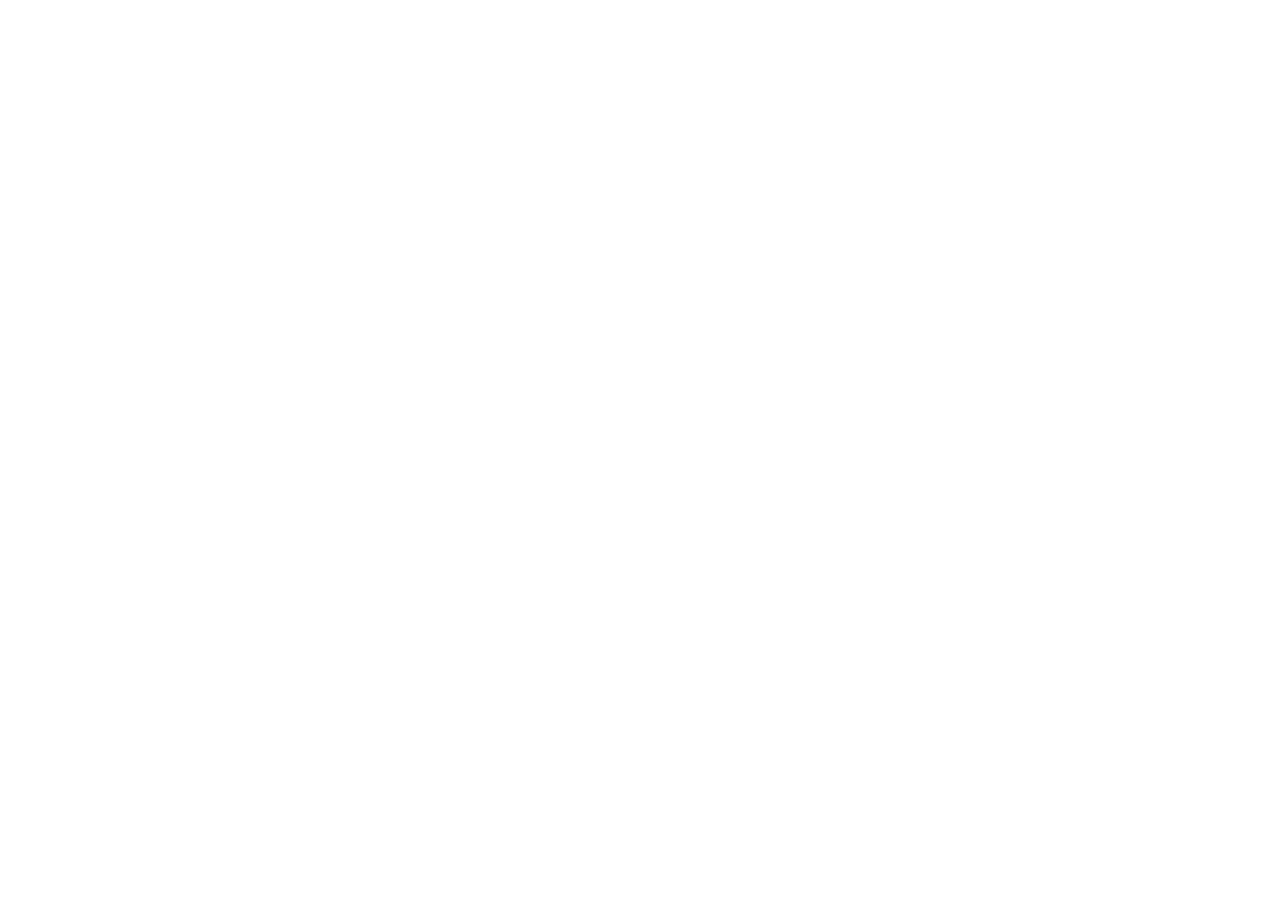
==== web/index.html @ 649b1435 "Create index.html" ====
<!DOCTYPE html>
<html lang="en">

<head>
  <meta charset="UTF-8" />
  <meta name="viewport" content="width=device-width, initial-scale=1.0" />
  <title>Vocabulary Booster</title>
  <link rel="stylesheet" href="styles.css" />
  <link href="https://fonts.googleapis.com/css2?family=Courgette&display=swap" rel="stylesheet">
  <link href="https://fonts.googleapis.com/css2?family=Lobster&display=swap" rel="stylesheet">
  <script src="/web/dictionary.js"></script>
  <script src="/web/newWord.js"></script>
</head>

<body>
  <div class="container">
    <div class="stack">
      <div class="card" id="bottomCard"></div>
      <div class="card" id="middleCard"></div>
      <div class="card" id="topCard"></div>
    </div>
    <div class="translation">
      <span class="article"></span>
      <span class="word"></span>
    </div>
  </div>
</body>

</html>
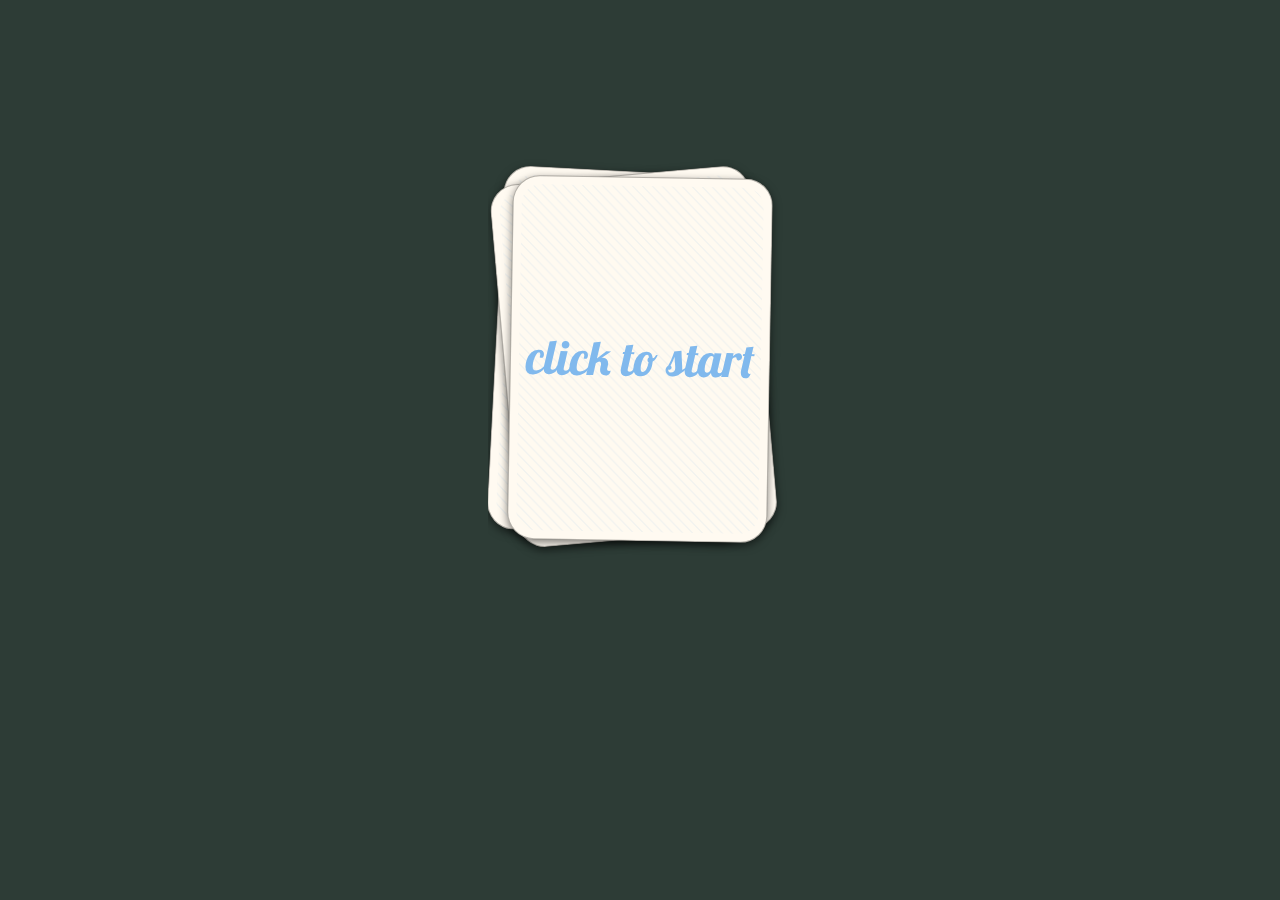
==== commit 9078161e: "Update index.html" ====
--- a/web/index.html
+++ b/web/index.html
@@ -4,12 +4,12 @@
 <head>
   <meta charset="UTF-8" />
   <meta name="viewport" content="width=device-width, initial-scale=1.0" />
-  <title>Vocabulary Booster</title>
-  <link rel="stylesheet" href="styles.css" />
+  <title>falshcards</title>
+  <link rel="stylesheet" href="../web/styles.css" />
   <link href="https://fonts.googleapis.com/css2?family=Courgette&display=swap" rel="stylesheet">
   <link href="https://fonts.googleapis.com/css2?family=Lobster&display=swap" rel="stylesheet">
-  <script src="/web/dictionary.js"></script>
-  <script src="/web/newWord.js"></script>
+  <script src="../web/dictionary.js"></script>
+  <script src="../web/newWord.js"></script>
 </head>
 
 <body>
--- a/web/styles.css
+++ b/web/styles.css
@@ -0,0 +1,152 @@
+:root {
+  --bg-color: rgba(45, 60, 54, 1);
+  --bg-hatch-color: rgba(60, 100, 74, 1);
+  --card-color: rgba(255, 250, 240, 1);
+  --tester-color: rgba(129, 185, 237, 1);
+  --article-color: rgba(242, 124, 0, 1);
+  --word-color: var(--card-color);
+  --tester: "click to start";
+  --opacity: 1;
+}
+
+body {
+  height: 100vh;
+  width: 100vw;
+  background: var(--bg-color);
+  margin: 0;
+  overflow: hidden;
+  display: grid;
+  place-items: center;
+  user-select: none;
+}
+
+.container {
+  /*border: 1px solid red; debugging */
+  height: clamp(28rem, 80vw, 38rem);
+  width: clamp(18rem, 80vw, 50rem);
+  overflow: hidden;
+  display: grid;
+  grid-template-rows: 3.5fr 1fr;
+  place-items: center;
+  position: absolute;
+  gap: 10%;
+}
+
+.stack {
+  height: 100%;
+  aspect-ratio: 5/7;
+  /*border: 1px solid blue; debugging */
+  position: relative;
+  overflow: hidden;
+  display: grid;
+  place-items: center;
+}
+
+.card {
+  background: var(--card-color);
+  height: 85%;
+  aspect-ratio: 5/7;
+  border-radius: 3vh;
+  position: absolute;
+  overflow: hidden;
+  display: flex;
+  place-items: center;
+  justify-content: center;
+  text-align: center;
+  cursor: pointer;
+  border: 1px solid rgba(10, 10, 10, 0.3);
+  box-shadow: 0 0.2rem 0.5rem 0 rgba(0, 0, 0, 0.5);
+}
+
+.card::before {
+  content: "";
+  position: absolute;
+  top: 0;
+  left: 0;
+  width: 100%;
+  height: 100%;
+  border-radius: 3vh;
+  opacity: 0.1;
+  background-size: 10px 10px;
+  background-image: repeating-linear-gradient(
+    45deg,
+    var(--tester-color) 0,
+    var(--tester-color) 1px,
+    transparent 0,
+    transparent 50%
+  );
+  box-shadow: inset 0px 0px 0px 0.5rem #fff;
+}
+
+.card::after {
+  position: absolute;
+  width: 90%;
+  content: var(--tester);
+  color: var(--tester-color);
+  /* border: 1px solid tomato; debugging */
+  font-family: "Lobster", cursive;
+  font-size: clamp(3rem, 3rem, 3rem);
+  line-height: 2.8rem;
+}
+
+#bottomCard {
+  transform: translate(-15px, -5px);
+  rotate: 3deg;
+  z-index: -5;
+}
+
+#middleCard {
+  transform: translate(-6px, -3px);
+  rotate: -5deg;
+  z-index: -4;
+}
+
+#topCard {
+  z-index: 5;
+  rotate: 1deg;
+}
+
+.translation {
+  width: 100%;
+  height: 100%;
+  /* border: 1px solid black;  debugging */
+  position: relative;
+  overflow: hidden;
+  display: flex;
+  place-items: center;
+  justify-content: center;
+  gap: 1.5rem;
+}
+
+.translation::before {
+  content: "";
+  position: absolute;
+  width: 100%;
+  height: 100%;
+  background: var(--bg-color);
+  z-index: 1000;
+  transition: opacity 0s ease;
+  opacity: var(--opacity);
+}
+
+.article {
+  color: var(--article-color);
+  position: relative;
+  font-family: "Lobster", cursive;
+  font-size: 5rem;
+  margin-bottom: 0.8rem;
+}
+
+.word {
+  color: var(--card-color);
+  position: relative;
+  font-family: "Montserrat", sans-serif;
+  font-style: normal;
+  font-size: 4rem;
+}
+
+@media (min-aspect-ratio: 16/9) and (min-width: 1200px) {
+  .container {
+    scale: 1.1;
+  }
+}
